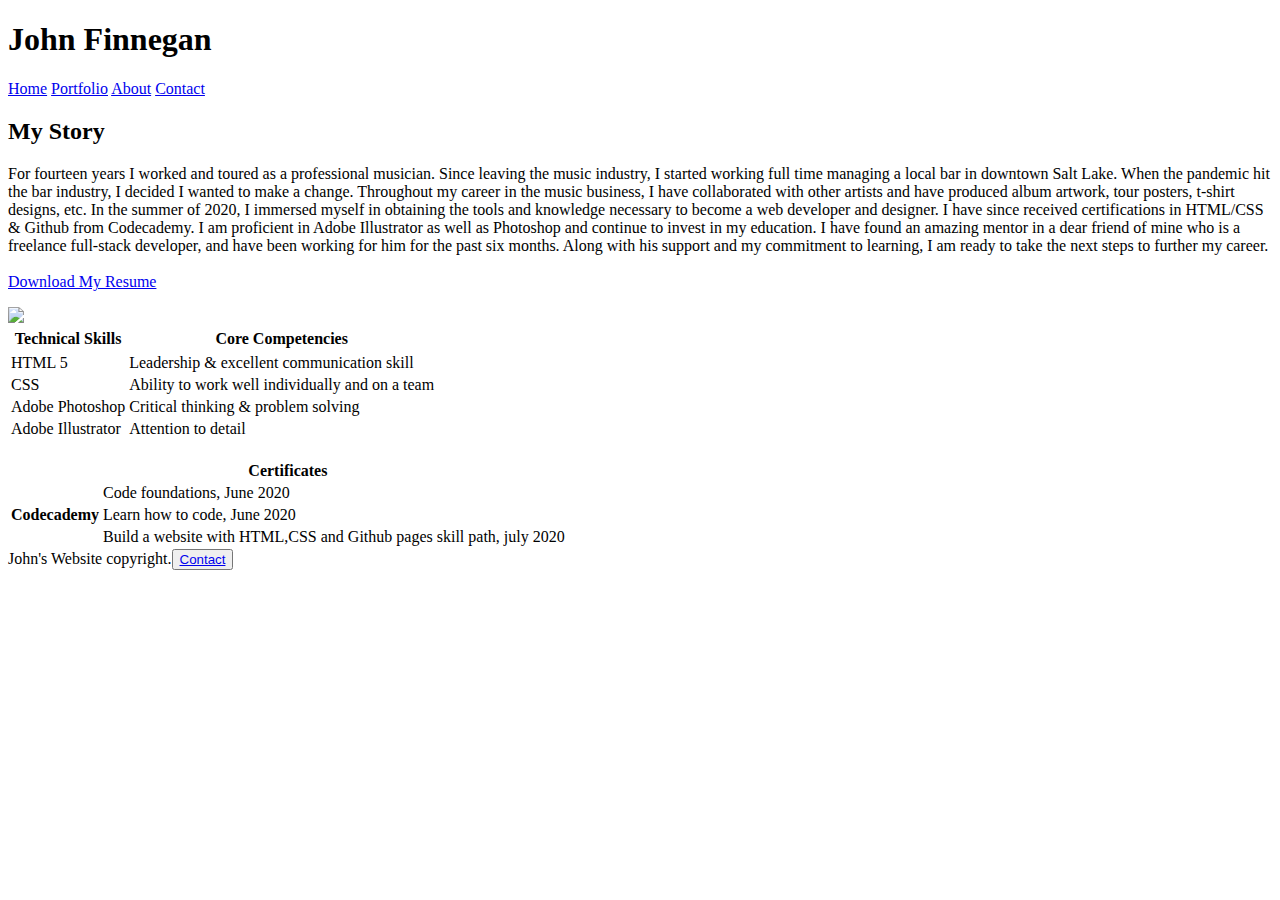
==== about.html @ 840c596b "added all website files" ====
<!DOCTYPE html>
<html lang="en">
<head>
  <meta charset="UTF-8">
  <meta http-equiv="X-UA-Compatible" content="IE=edge">
  <meta name="viewport" content="width=device-width, initial-scale=1.0">
  <link rel="stylesheet" type="text/css" href="./CSS/style.css">
  <link rel="preconnect" href="https://fonts.gstatic.com">
  <link href="https://fonts.googleapis.com/css2?family=Quicksand:wght@500&display=swap" rel="stylesheet">
  <link rel="preconnect" href="https://fonts.gstatic.com">
  <link href="https://fonts.googleapis.com/css2?family=Permanent+Marker&display=swap" rel="stylesheet">
  <title>About</title>
</head>

<body class="body">
  
  <!--Header Section-->
  
  <div>
    <header class="header">
      <h1 class="john-name">John Finnegan</h1>
        <nav id="navbar">
          <a href="index.html" target="_blank" class="nav-buttons">Home</a>
          <a href="../portfolio.html" target="_blank" class="nav-buttons">Portfolio</a>
          <a href="../about.html" target="_blank" class="nav-buttons">About</a>
          <a href="../contact.html" target="_blank" class="nav-buttons">Contact</a>
        </nav>
    </header>
  </div>

  <!--About section-->
  
  <div class="w3container"> 
    <h2 class="headings">My Story</h2>
      <p id="bio">For fourteen years I worked and toured as a professional musician. Since leaving the
          music industry, I started working full time managing a local bar in downtown Salt Lake.
          When the pandemic hit the bar industry, I decided I wanted to make a change.
          Throughout my career in the music business, I have collaborated with other artists and
          have produced album artwork, tour posters, t-shirt designs, etc. In the summer of 2020, I immersed myself in obtaining the tools
          and knowledge necessary to become a web developer and designer. I have since received
          certifications in HTML/CSS & Github from Codecademy. I am proficient in Adobe
          Illustrator as well as Photoshop and continue to invest in my education. I have found an
          amazing mentor in a dear friend of mine who is a freelance full-stack developer, and
          have been working for him for the past six months. Along with his support and my
          commitment to learning, I am ready to take the next steps to further my career.<br><br><a href="SLCC-Resume-Bio.pdf" download class="download">Download My Resume</a></p>

          <img src="https://live.staticflickr.com/5500/11332218374_69efd2a6f0_b.jpg" height="500" id="about-photo-2">
      
    </div>


          <!--Table Section-->

    <div class="w3container-2">
      <table class="table">
        <tr>
          <th>Technical Skills</th>
          <th>Core Competencies</th>
        </tr>
        <tr></tr>
        <tr>
          <td>HTML 5</td>
          <td>Leadership & excellent communication skill</td>
        </tr>
        <tr>
          <td>CSS</td>
          <td>Ability to work well individually and on a team</td>
        </tr>
        <tr>
          <td>Adobe Photoshop</td>
          <td>Critical thinking & problem solving</td>
        </tr>
        <tr>
          <td>Adobe Illustrator</td>
          <td>Attention to detail</td>
        </tr>
      </table>
      <br />

      <table class="table-2">
        <tr>
          
          <th colspan="2" class="certificate">Certificates</th>
        </tr>
        <tr>
          <th rowspan="3">Codecademy</th>
          <td>Code foundations, June 2020</td>
        </tr>
        <tr>
          <td>Learn how to code, June 2020</td>
        </tr>
        <tr>
          <td>Build a website with HTML,CSS and Github pages skill path, july 2020</td>
        </tr>
      </table>
    </div>
        

      <div class="footer">
        <footer>John's Website copyright.<button class="submit-button"><a href="contact.html" class="buttons">Contact</a></button></footer>
      </div>
    </body>
</html>
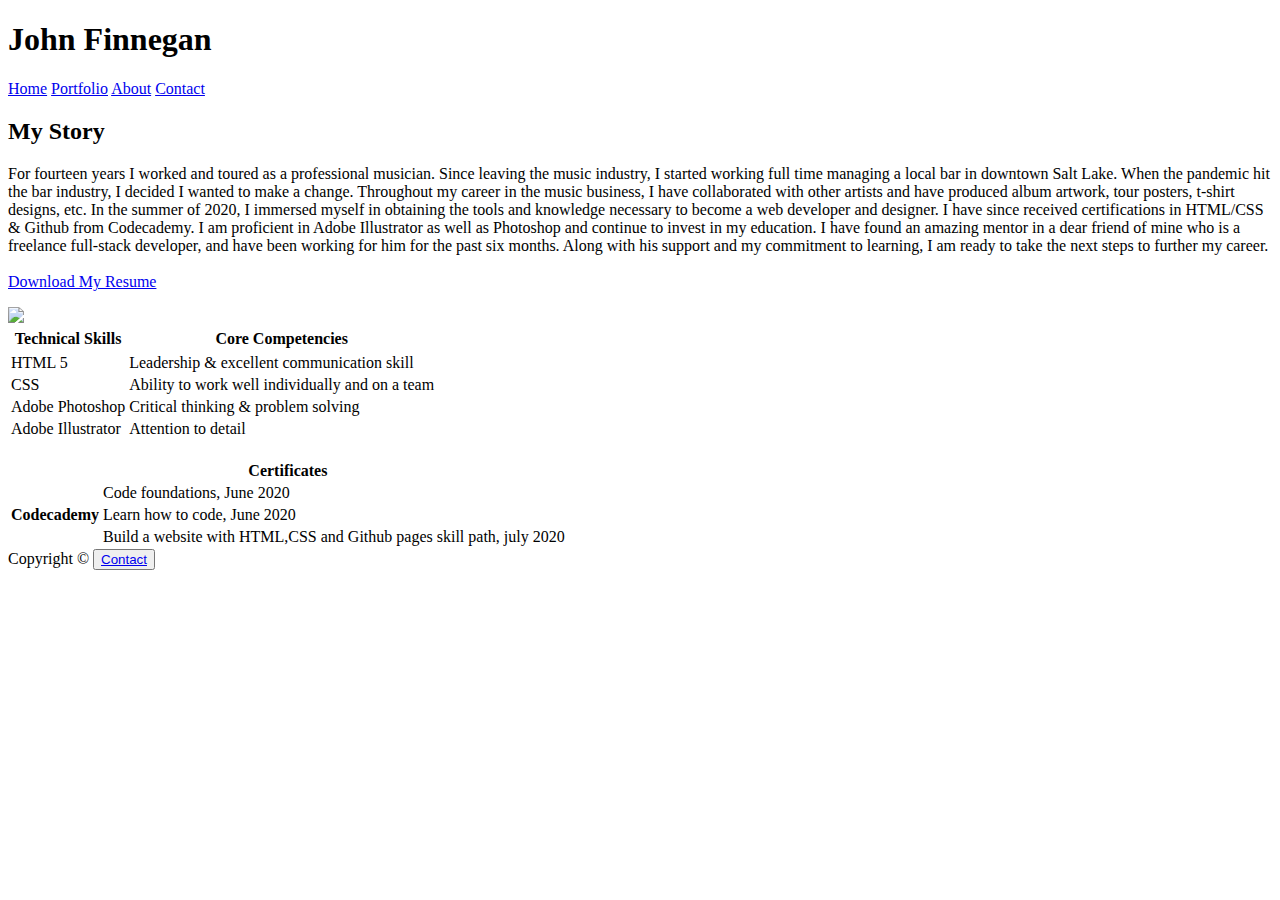
==== commit 60e95cc7: "updated all files new CSS" ====
--- a/about.html
+++ b/about.html
@@ -30,9 +30,10 @@
 
   <!--About section-->
   
-  <div class="w3container"> 
-    <h2 class="headings">My Story</h2>
-      <p id="bio">For fourteen years I worked and toured as a professional musician. Since leaving the
+  <div id="my-story"> 
+    <div id="column1">
+        <h2 class="headings">My Story</h2>
+        <p id="bio">For fourteen years I worked and toured as a professional musician. Since leaving the
           music industry, I started working full time managing a local bar in downtown Salt Lake.
           When the pandemic hit the bar industry, I decided I wanted to make a change.
           Throughout my career in the music business, I have collaborated with other artists and
@@ -43,10 +44,11 @@
           amazing mentor in a dear friend of mine who is a freelance full-stack developer, and
           have been working for him for the past six months. Along with his support and my
           commitment to learning, I am ready to take the next steps to further my career.<br><br><a href="SLCC-Resume-Bio.pdf" download class="download">Download My Resume</a></p>
-
+    </div>
+    <div id="column2">
           <img src="https://live.staticflickr.com/5500/11332218374_69efd2a6f0_b.jpg" height="500" id="about-photo-2">
-      
-    </div>
+    </div> 
+  </div>
 
 
           <!--Table Section-->
@@ -97,7 +99,7 @@
         
 
       <div class="footer">
-        <footer>John's Website copyright.<button class="submit-button"><a href="contact.html" class="buttons">Contact</a></button></footer>
+        <footer>Copyright &copy  <button class="buttons"><a href="contact.html" id="contact-buttons">Contact</a></button></footer>
       </div>
     </body>
 </html>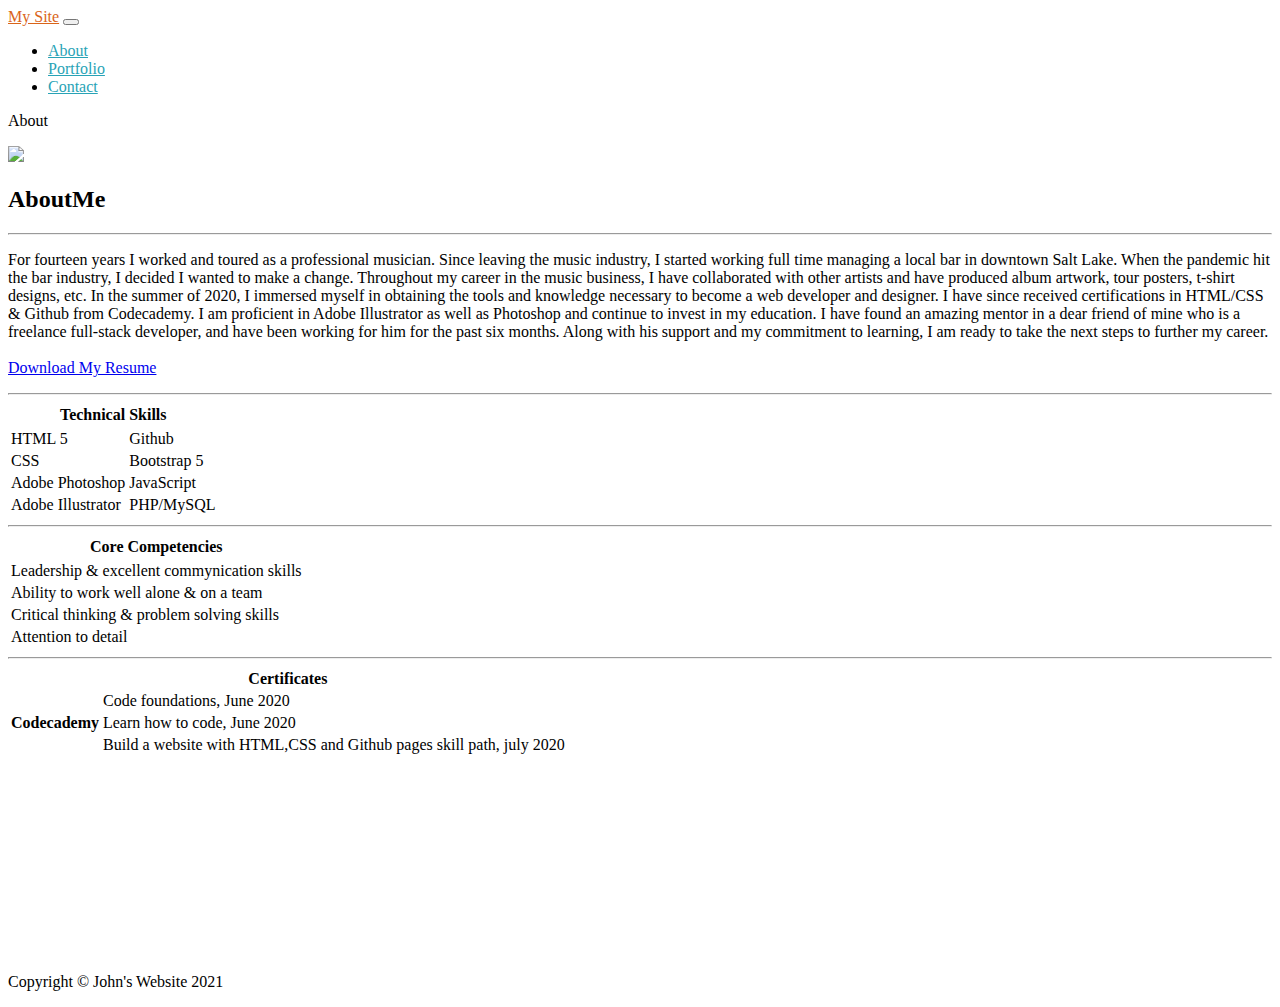
==== commit ba0bbb28: "updated bootstrap" ====
--- a/about.html
+++ b/about.html
@@ -1,39 +1,58 @@
 <!DOCTYPE html>
 <html lang="en">
-<head>
-  <meta charset="UTF-8">
-  <meta http-equiv="X-UA-Compatible" content="IE=edge">
-  <meta name="viewport" content="width=device-width, initial-scale=1.0">
-  <link rel="stylesheet" type="text/css" href="./CSS/style.css">
-  <link rel="preconnect" href="https://fonts.gstatic.com">
-  <link href="https://fonts.googleapis.com/css2?family=Quicksand:wght@500&display=swap" rel="stylesheet">
-  <link rel="preconnect" href="https://fonts.gstatic.com">
-  <link href="https://fonts.googleapis.com/css2?family=Permanent+Marker&display=swap" rel="stylesheet">
-  <title>About</title>
-</head>
+  <head>
+    <meta charset="utf-8">
+    <meta name="viewport" content="width=device-width, initial-scale=1, shrink-to-fit=no">
+    <link rel="stylesheet" href="https://stackpath.bootstrapcdn.com/bootstrap/4.5.0/css/bootstrap.min.css" integrity="sha384-9aIt2nRpC12Uk9gS9baDl411NQApFmC26EwAOH8WgZl5MYYxFfc+NcPb1dKGj7Sk" crossorigin="anonymous">
+    <link rel="stylesheet" type="text/css" href="CSS/style.css">
+    <link rel="preconnect" href="https://fonts.gstatic.com">
+    <link href="https://fonts.googleapis.com/css2?family=Quicksand:wght@500&display=swap" rel="stylesheet">
+    <link rel="preconnect" href="https://fonts.gstatic.com">
+    <link href="https://fonts.googleapis.com/css2?family=Permanent+Marker&display=swap" rel="stylesheet"> 
+    <meta name="viewport" content="width=device-width, initial-scale=1, shrink-to-fit=no">
+    <title>About</title>
+  </head>
 
-<body class="body">
+<body>
   
-  <!--Header Section-->
-  
-  <div>
-    <header class="header">
-      <h1 class="john-name">John Finnegan</h1>
-        <nav id="navbar">
-          <a href="index.html" target="_blank" class="nav-buttons">Home</a>
-          <a href="../portfolio.html" target="_blank" class="nav-buttons">Portfolio</a>
-          <a href="../about.html" target="_blank" class="nav-buttons">About</a>
-          <a href="../contact.html" target="_blank" class="nav-buttons">Contact</a>
-        </nav>
+  <!--nav section-->
+  <nav class="navbar navbar-expand-lg navbar-dark bg-dark shadow sticky-top">
+    <a href="../index.html" class="navbar-brand" style="color: #DA6419">My Site</a>
+        <button class="navbar-toggler" data-toggle="collapse" data-target="#navContent" aria-controls="navbarSupportedContent" aria-expanded="false" aria-label="Toggle navigation">
+            <span class="navbar-toggler-icon"></span>
+        </button>
+        <div class="collapse navbar-collapse" id="navContent">
+            <ul class="navbar-nav">
+                <li class="navbar-item active"><a href="../about.html" class="nav-link" style="color: #28A3B6">About</a></li>
+                <li class="navbar-item"><a href="../portfolio.html" class="nav-link" style="color: #28A3B6">Portfolio</a></li>
+                <li class="navbar-item"><a href="../contact.html" class="nav-link" style="color: #28A3B6">Contact</a></li>
+            </ul>
+        </div>
+    </nav>
+
+
+    <!--Header Section-->
+    <header class="page-header">
+      <div class="container-fluid">
+        <div class="row text-center">
+          <div class="col-sm-4">
+            <p class="display-4 font-weight-bold mt-5" id="about-head">About</p>
+          </div>
+        </div>
+      </div>
     </header>
-  </div>
 
   <!--About section-->
   
-  <div id="my-story"> 
-    <div id="column1">
-        <h2 class="headings">My Story</h2>
-        <p id="bio">For fourteen years I worked and toured as a professional musician. Since leaving the
+  <div class="container"> 
+    <div class="row align-items-center text-left py-5">
+      <div class="col 6 col-md-4">
+        <img src="https://live.staticflickr.com/5500/11332218374_69efd2a6f0_b.jpg" height="500">
+      </div>
+      <div class="col-lg-8 my-5">
+        <h2 class="font-weight-bold">About<span class="font-weight-light">Me</span></h2>
+              <hr class="my-5 border-dark">
+        <p>For fourteen years I worked and toured as a professional musician. Since leaving the
           music industry, I started working full time managing a local bar in downtown Salt Lake.
           When the pandemic hit the bar industry, I decided I wanted to make a change.
           Throughout my career in the music business, I have collaborated with other artists and
@@ -44,62 +63,109 @@
           amazing mentor in a dear friend of mine who is a freelance full-stack developer, and
           have been working for him for the past six months. Along with his support and my
           commitment to learning, I am ready to take the next steps to further my career.<br><br><a href="SLCC-Resume-Bio.pdf" download class="download">Download My Resume</a></p>
-    </div>
-    <div id="column2">
-          <img src="https://live.staticflickr.com/5500/11332218374_69efd2a6f0_b.jpg" height="500" id="about-photo-2">
+          <hr class="border-dark">
+      </div>
     </div> 
-  </div>
+</div>
 
 
-          <!--Table Section-->
-
-    <div class="w3container-2">
-      <table class="table">
-        <tr>
-          <th>Technical Skills</th>
-          <th>Core Competencies</th>
-        </tr>
-        <tr></tr>
-        <tr>
-          <td>HTML 5</td>
-          <td>Leadership & excellent communication skill</td>
-        </tr>
-        <tr>
-          <td>CSS</td>
-          <td>Ability to work well individually and on a team</td>
-        </tr>
-        <tr>
-          <td>Adobe Photoshop</td>
-          <td>Critical thinking & problem solving</td>
-        </tr>
-        <tr>
-          <td>Adobe Illustrator</td>
-          <td>Attention to detail</td>
-        </tr>
-      </table>
-      <br />
-
-      <table class="table-2">
-        <tr>
-          
-          <th colspan="2" class="certificate">Certificates</th>
-        </tr>
-        <tr>
-          <th rowspan="3">Codecademy</th>
-          <td>Code foundations, June 2020</td>
-        </tr>
-        <tr>
-          <td>Learn how to code, June 2020</td>
-        </tr>
-        <tr>
-          <td>Build a website with HTML,CSS and Github pages skill path, july 2020</td>
-        </tr>
+          <!--TABLE SECTION-->
+  
+  <div class="container">
+    <div class="row bg-light">
+      <table class="table col-12 col-lg-12">
+        <thead>
+          <thead class="table-primary">
+            <th colspan="5" class="h5 text-center">Technical Skills</th>
+          </thead>
+          </tr>
+          <tr></tr>
+          <tr>
+            <td>HTML 5</td>
+            <td>Github</td>
+          </tr>
+          <tr>
+            <td>CSS</td>
+            <td>Bootstrap 5</td>
+          </tr>
+          <tr>
+            <td>Adobe Photoshop</td>
+            <td>JavaScript</td>
+          </tr>
+          <tr>
+            <td>Adobe Illustrator</td>
+            <td>PHP/MySQL</td>
+          </tr>
       </table>
     </div>
-        
 
-      <div class="footer">
-        <footer>Copyright &copy  <button class="buttons"><a href="contact.html" id="contact-buttons">Contact</a></button></footer>
+    <hr class="my-5 border-dark">
+    
+    <div class="row">
+      <table class="table col-12 col-md-12">
+        <thead>
+          <thead class="table-info">
+            <th colspan="5" class="h5 text-center">Core Competencies</th>
+          </thead>
+          </tr>
+          <tr></tr>
+          <tr>
+            <td>Leadership & excellent commynication skills</td>
+          </tr>
+          <tr>
+            <td>Ability to work well alone & on a team</td>
+          </tr>
+          <tr>
+            <td>Critical thinking & problem solving skills</td>
+          </tr>
+          <tr>
+            <td>Attention to detail</td>
+          </tr>
+      </table>
+    </div>
+
+    <hr class="my-5 border-dark">
+
+      <div class="row bg-light">
+        <table class="table col-12 col-md-12">
+            <thead>
+              <tr>
+                <th colspan="5" class="text-center table-success">Certificates</th>
+              </tr>
+            </thead>
+              <tr>
+                <th rowspan="3">Codecademy</th>
+                <td>Code foundations, June 2020</td>
+              </tr>
+              <tr>
+                <td>Learn how to code, June 2020</td>
+              </tr>
+              <tr>
+                <td>Build a website with HTML,CSS and Github pages skill path, july 2020</td>
+              </tr>
+          </table>
+        </div>
       </div>
+    </div> 
+    
+    <!--SPACING DIV-->
+    
+    <div style="height: 200px;"></div>
+    
+    
+    <!--footer section-->
+
+    <footer class="py-4 bg-dark">
+      <div class="container">
+        <p class="m-0 text-right text-white footer">Copyright &copy; John's Website 2021</p>
+      </div>
+    </footer>
+
+    <!--SCRIPT-->
+
+    <script src="https://code.jquery.com/jquery-3.5.1.slim.min.js" integrity="sha384-DfXdz2htPH0lsSSs5nCTpuj/zy4C+OGpamoFVy38MVBnE+IbbVYUew+OrCXaRkfj" crossorigin="anonymous"></script>
+    <script src="https://cdn.jsdelivr.net/npm/popper.js@1.16.0/dist/umd/popper.min.js" integrity="sha384-Q6E9RHvbIyZFJoft+2mJbHaEWldlvI9IOYy5n3zV9zzTtmI3UksdQRVvoxMfooAo" crossorigin="anonymous"></script>
+    <script src="https://stackpath.bootstrapcdn.com/bootstrap/4.5.0/js/bootstrap.min.js" integrity="sha384-OgVRvuATP1z7JjHLkuOU7Xw704+h835Lr+6QL9UvYjZE3Ipu6Tp75j7Bh/kR0JKI" crossorigin="anonymous"></script>
+      
     </body>
 </html>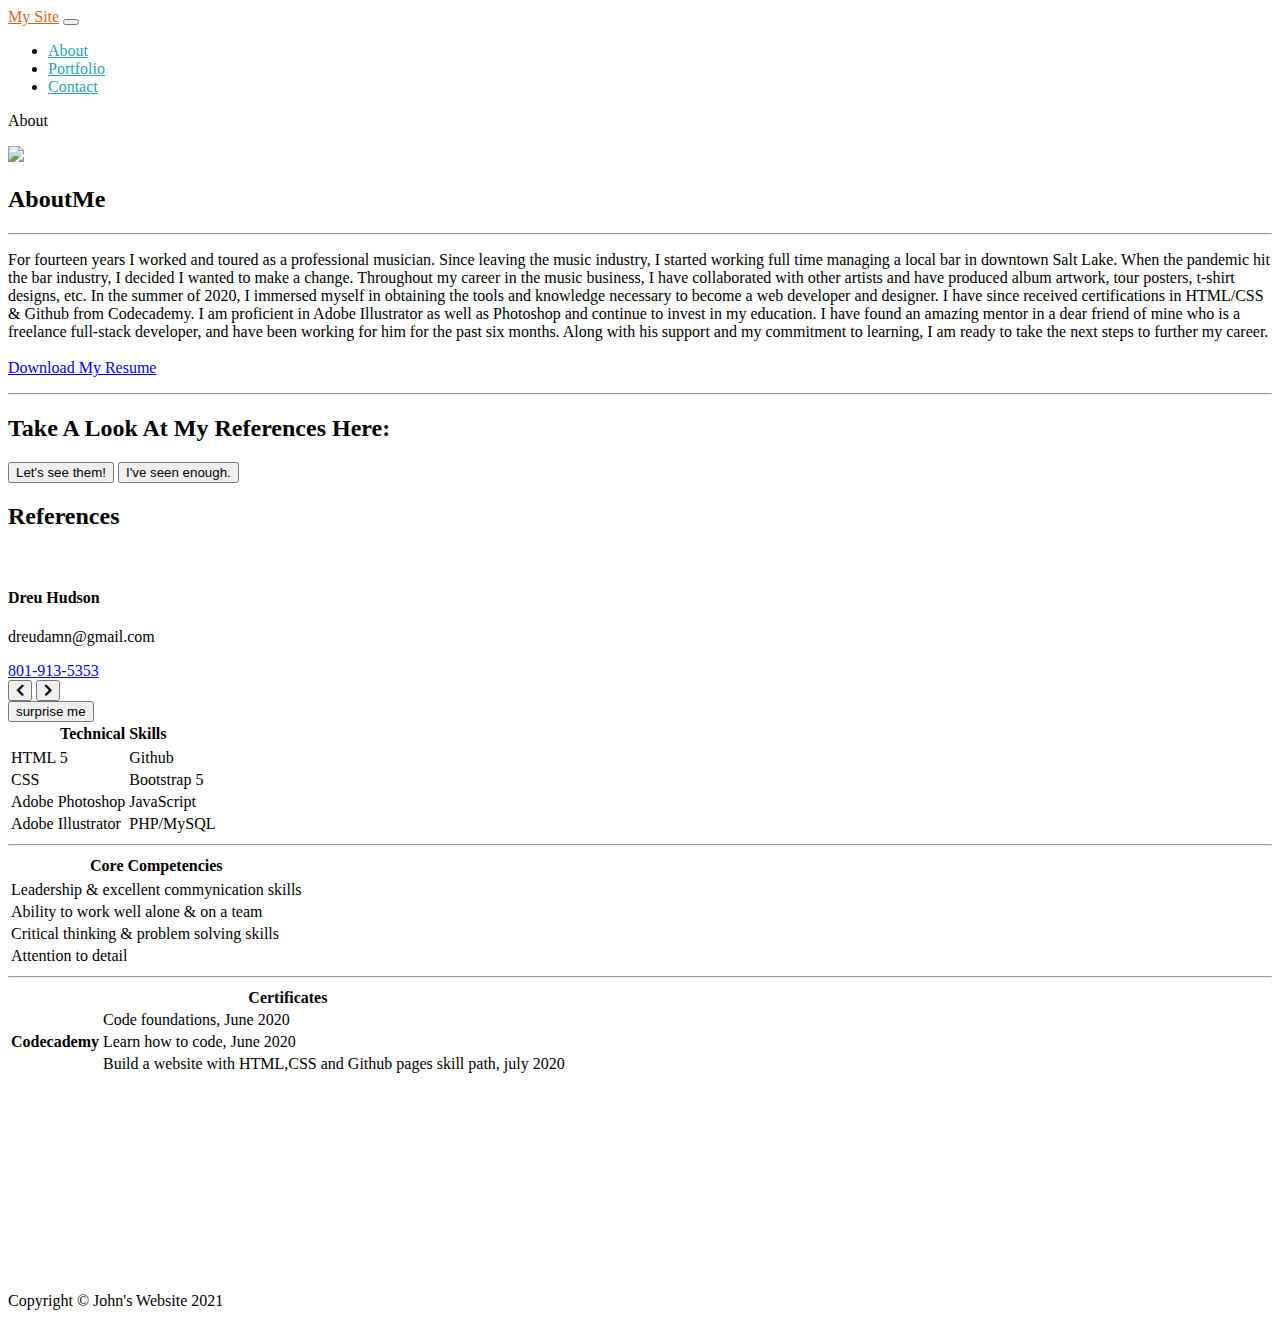
==== commit 21fcd8f0: "updated all html files" ====
--- a/about.html
+++ b/about.html
@@ -8,7 +8,8 @@
     <link rel="preconnect" href="https://fonts.gstatic.com">
     <link href="https://fonts.googleapis.com/css2?family=Quicksand:wght@500&display=swap" rel="stylesheet">
     <link rel="preconnect" href="https://fonts.gstatic.com">
-    <link href="https://fonts.googleapis.com/css2?family=Permanent+Marker&display=swap" rel="stylesheet"> 
+    <link href="https://fonts.googleapis.com/css2?family=Permanent+Marker&display=swap" rel="stylesheet">
+    <link rel="stylesheet" href="https://cdnjs.cloudflare.com/ajax/libs/font-awesome/5.14.0/css/all.min.css"/> 
     <meta name="viewport" content="width=device-width, initial-scale=1, shrink-to-fit=no">
     <title>About</title>
   </head>
@@ -66,9 +67,47 @@
           <hr class="border-dark">
       </div>
     </div> 
-</div>
-
-
+  </div>
+
+  <!--JavaScript References-->
+
+  <div class="col-lg-8 text-center container mb-3">
+    <h2 class="font-weight-bold p-3 mb-2 bg-transparent text-dark shadow-lg p-3 rounded">Take A Look At My References Here:</h2>
+    <button id="show" class="btn btn-outline-primary btn-lg">Let's see them!</button>
+    <button id="hide" class="btn btn-outline-primary btn-lg">I've seen enough.</button>
+  </div>
+  
+  <div id="showhide">
+  <section class="container bg-info mb-5">
+    <div class="title text-center text-light">
+      <h2>References</h2>
+    </div>
+    
+    <article class="review">
+      <div class="img-container">
+        <img src="https://media-exp1.licdn.com/dms/image/C4E03AQHHlxkzr-l4UQ/profile-displayphoto-shrink_800_800/0/1559682306097?e=1625097600&v=beta&t=rOveMmR0L3tShP74iTQ2rdwcczM90k8h2WjreymYCPk"  id="person-img" alt="">
+      </div>
+      <h4 class="text-center text-light" id="name">Dreu Hudson</h4>
+      <p class="text-center text-light" id="email">dreudamn@gmail.com</p>
+      <div class="anchor">
+        <a href="tel:801-9135353" class="text-light" id="phone">801-913-5353</a>
+      </div>
+      
+      <div class="button-container">
+        <button class="prev-btn">
+          <i class="fas fa-chevron-left"></i>
+        </button>
+        <button class="next-btn">
+          <i class="fas fa-chevron-right"></i>
+        </button>
+      </div>
+      
+      <div class="text-center p-2">
+      <button class="random-btn text-light">surprise me</button>
+      </div>
+    </article>
+  </section>
+  </div>
           <!--TABLE SECTION-->
   
   <div class="container">
@@ -160,12 +199,13 @@
         <p class="m-0 text-right text-white footer">Copyright &copy; John's Website 2021</p>
       </div>
     </footer>
-
-    <!--SCRIPT-->
-
-    <script src="https://code.jquery.com/jquery-3.5.1.slim.min.js" integrity="sha384-DfXdz2htPH0lsSSs5nCTpuj/zy4C+OGpamoFVy38MVBnE+IbbVYUew+OrCXaRkfj" crossorigin="anonymous"></script>
-    <script src="https://cdn.jsdelivr.net/npm/popper.js@1.16.0/dist/umd/popper.min.js" integrity="sha384-Q6E9RHvbIyZFJoft+2mJbHaEWldlvI9IOYy5n3zV9zzTtmI3UksdQRVvoxMfooAo" crossorigin="anonymous"></script>
-    <script src="https://stackpath.bootstrapcdn.com/bootstrap/4.5.0/js/bootstrap.min.js" integrity="sha384-OgVRvuATP1z7JjHLkuOU7Xw704+h835Lr+6QL9UvYjZE3Ipu6Tp75j7Bh/kR0JKI" crossorigin="anonymous"></script>
       
     </body>
+
+    <!--Scripts-->
+    <script src="https://code.jquery.com/jquery-3.6.0.min.js" integrity="sha256-/xUj+3OJU5yExlq6GSYGSHk7tPXikynS7ogEvDej/m4=" crossorigin="anonymous"></script>
+    <script src="JS/JavaScript.js"></script>
+   <script src="https://code.jquery.com/jquery-3.5.1.slim.min.js" integrity="sha384-DfXdz2htPH0lsSSs5nCTpuj/zy4C+OGpamoFVy38MVBnE+IbbVYUew+OrCXaRkfj" crossorigin="anonymous"></script>
+   <script src="https://cdn.jsdelivr.net/npm/popper.js@1.16.0/dist/umd/popper.min.js" integrity="sha384-Q6E9RHvbIyZFJoft+2mJbHaEWldlvI9IOYy5n3zV9zzTtmI3UksdQRVvoxMfooAo" crossorigin="anonymous"></script>
+   <script src="https://stackpath.bootstrapcdn.com/bootstrap/4.5.0/js/bootstrap.min.js" integrity="sha384-OgVRvuATP1z7JjHLkuOU7Xw704+h835Lr+6QL9UvYjZE3Ipu6Tp75j7Bh/kR0JKI" crossorigin="anonymous"></script>
 </html>